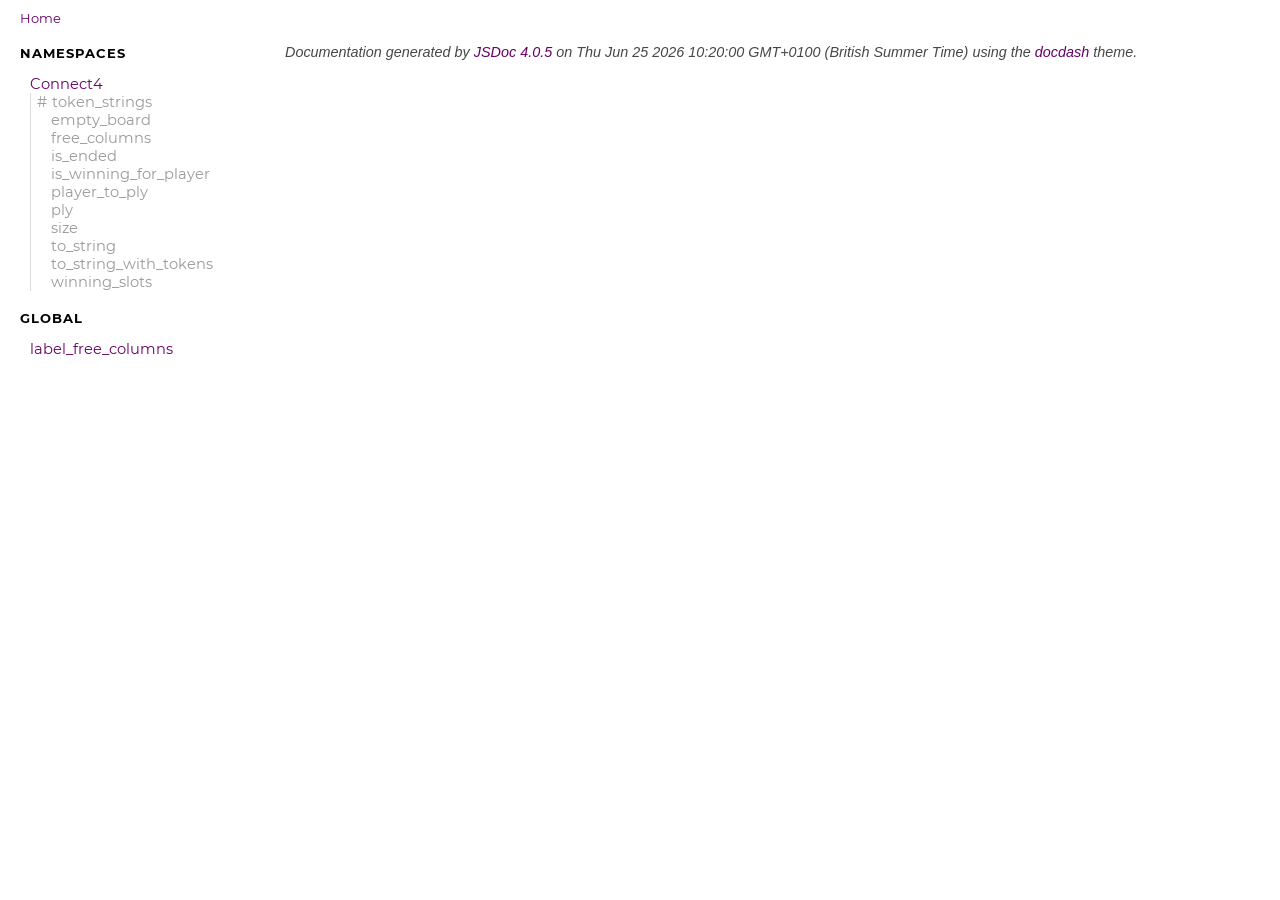
==== docs/index.html @ 329f53a2 "Documentation Generated" ====
<!DOCTYPE html>
<html lang="en">
<head>
    
    <meta charset="utf-8">
    <title>Home - Documentation</title>
    
    
    <script src="scripts/prettify/prettify.js"></script>
    <script src="scripts/prettify/lang-css.js"></script>
    <!--[if lt IE 9]>
      <script src="//html5shiv.googlecode.com/svn/trunk/html5.js"></script>
    <![endif]-->
    <link type="text/css" rel="stylesheet" href="styles/prettify.css">
    <link type="text/css" rel="stylesheet" href="styles/jsdoc.css">
    <script src="scripts/nav.js" defer></script>
    
    <meta name="viewport" content="width=device-width, initial-scale=1.0">
</head>
<body>

<input type="checkbox" id="nav-trigger" class="nav-trigger" />
<label for="nav-trigger" class="navicon-button x">
  <div class="navicon"></div>
</label>

<label for="nav-trigger" class="overlay"></label>

<nav >
    
    
    <h2><a href="index.html">Home</a></h2><h3>Namespaces</h3><ul><li><a href="Connect4.html">Connect4</a><ul class='members'><li data-type='member'><a href="Connect4.html#.token_strings">token_strings</a></li></ul><ul class='methods'><li data-type='method'><a href="Connect4.html#.empty_board">empty_board</a></li><li data-type='method'><a href="Connect4.html#.free_columns">free_columns</a></li><li data-type='method'><a href="Connect4.html#.is_ended">is_ended</a></li><li data-type='method'><a href="Connect4.html#.is_winning_for_player">is_winning_for_player</a></li><li data-type='method'><a href="Connect4.html#.player_to_ply">player_to_ply</a></li><li data-type='method'><a href="Connect4.html#.ply">ply</a></li><li data-type='method'><a href="Connect4.html#.size">size</a></li><li data-type='method'><a href="Connect4.html#.to_string">to_string</a></li><li data-type='method'><a href="Connect4.html#.to_string_with_tokens">to_string_with_tokens</a></li><li data-type='method'><a href="Connect4.html#.winning_slots">winning_slots</a></li></ul></li></ul><h3>Global</h3><ul><li><a href="global.html#label_free_columns">label_free_columns</a></li></ul>
    
</nav>

<div id="main">
    

    



    


    <section class="package">
        <h3> </h3>		
    </section>









    








    
    
</div>

<br class="clear">

<footer>
    Documentation generated by <a href="https://github.com/jsdoc3/jsdoc">JSDoc 4.0.5</a> on Thu Jun 25 2026 10:20:00 GMT+0100 (British Summer Time) using the <a href="https://github.com/clenemt/docdash">docdash</a> theme.
</footer>

<script>prettyPrint();</script>
<script src="scripts/polyfill.js"></script>
<script src="scripts/linenumber.js"></script>



    <link type="text/css" rel="stylesheet" href="custom.css">
    
</body>
</html>
---- docs/styles/prettify.css ----
.pln {
  color: #ddd;
}

/* string content */
.str {
  color: #61ce3c;
}

/* a keyword */
.kwd {
  color: #fbde2d;
}

/* a comment */
.com {
  color: #aeaeae;
}

/* a type name */
.typ {
  color: #8da6ce;
}

/* a literal value */
.lit {
  color: #fbde2d;
}

/* punctuation */
.pun {
  color: #ddd;
}

/* lisp open bracket */
.opn {
  color: #000000;
}

/* lisp close bracket */
.clo {
  color: #000000;
}

/* a markup tag name */
.tag {
  color: #8da6ce;
}

/* a markup attribute name */
.atn {
  color: #fbde2d;
}

/* a markup attribute value */
.atv {
  color: #ddd;
}

/* a declaration */
.dec {
  color: #EF5050;
}

/* a variable name */
.var {
  color: #c82829;
}

/* a function name */
.fun {
  color: #4271ae;
}

/* Specify class=linenums on a pre to get line numbering */
ol.linenums {
  margin-top: 0;
  margin-bottom: 0;
  padding-bottom: 2px;
}
---- docs/styles/jsdoc.css ----
* {
  box-sizing: border-box
}

html, body {
  height: 100%;
  width: 100%;
}

body {
  color: #4d4e53;
  background-color: white;
  margin: 0 auto;
  padding: 0 20px;
  font-family: 'Helvetica Neue', Helvetica, sans-serif;
  font-size: 16px;
}

img {
  max-width: 100%;
}

a,
a:active {
  color: #606;
  text-decoration: none;
}

a:hover {
  text-decoration: none;
}

article a {
  border-bottom: 1px solid #ddd;
}

article a:hover, article a:active {
  border-bottom-color: #222;
}

article .description a {
    word-break: break-word;
}

p, ul, ol, blockquote {
  margin-bottom: 1em;
  line-height: 160%;
}

h1, h2, h3, h4, h5, h6 {
  font-family: 'Montserrat', sans-serif;
}

h1, h2, h3, h4, h5, h6 {
  color: #000;
  font-weight: 400;
  margin: 0;
}

h1 {
  font-weight: 300;
  font-size: 48px;
  margin: 1em 0 .5em;
}

h1.page-title {
  font-size: 48px;
  margin: 1em 30px;
  line-height: 100%;
  word-wrap: break-word;
}

h2 {
  font-size: 24px;
  margin: 1.5em 0 .3em;
}

h3 {
  font-size: 24px;
  margin: 1.2em 0 .3em;
}

h4 {
  font-size: 18px;
  margin: 1em 0 .2em;
  color: #4d4e53;
}

h4.name {
  color: #fff;
  background: #6d426d;
  box-shadow: 0 .25em .5em #d3d3d3;
  border-top: 1px solid #d3d3d3;
  border-bottom: 1px solid #d3d3d3;
  margin: 1.5em 0 0.5em;
  padding: .75em 0 .75em 10px;
}

h4.name a {
  color: #fc83ff;
}

h4.name a:hover {
  border-bottom-color: #fc83ff;
}

h5, .container-overview .subsection-title {
  font-size: 120%;
  letter-spacing: -0.01em;
  margin: 8px 0 3px 0;
}

h6 {
  font-size: 100%;
  letter-spacing: -0.01em;
  margin: 6px 0 3px 0;
  font-style: italic;
}

.usertext h1 {
  font-family: "Source Sans Pro";
  font-size: 24px;
  margin: 2.5em 0 1em;
  font-weight: 400;
}

.usertext h2 {
  font-family: "Source Sans Pro";
  font-size: 18px;
  margin: 2em 0 0.5em;
  font-weight: 400;

}

.usertext h3 {
  font-family: "Source Sans Pro";
  font-size: 15px;
  margin: 1.5em 0 0;
  font-weight: 400;
}

.usertext h4 {
  font-family: "Source Sans Pro";
  font-size: 14px;
  margin: 0 0 0;
  font-weight: 400;
}

.usertext h5 {
  font-size: 12px;
  margin: 1em 0 0;
  font-weight: normal;
  color: #666;
}

.usertext h6 {
  font-size: 11px;
  margin: 1em 0 0;
  font-weight: normal;
  font-style: normal;
  color: #666;
}


tt, code, kbd, samp, pre {
  font-family: Consolas, Monaco, 'Andale Mono', monospace;
  background: #f4f4f4;
}

tt, code, kbd, samp{
  padding: 1px 5px;
}

pre {
  padding-bottom: 1em;
}  

.class-description {
  font-size: 130%;
  line-height: 140%;
  margin-bottom: 1em;
  margin-top: 1em;
}

.class-description:empty {
  margin: 0
}

#main {
  float: right;
  width: calc(100% - 240px);
}

header {
  display: block
}

section {
  display: block;
  background-color: #fff;
  padding: 0 0 0 30px;
}

.variation {
  display: none
}

.signature-attributes {
  font-size: 60%;
  color: #eee;
  font-style: italic;
  font-weight: lighter;
}

nav {
  float: left;
  display: block;
  width: 250px;
  background: #fff;
  overflow: auto;
  position: fixed;
  height: 100%;
}

nav #nav-search{
    width: 210px;
    height: 30px;
    padding: 5px 10px;
    font-size: 12px;
    line-height: 1.5;
    border-radius: 3px;
    margin-right: 20px;
    margin-top: 20px;
}

nav.wrap a{
    word-wrap: break-word;
}

nav h3 {
  margin-top: 12px;
  font-size: 13px;
  text-transform: uppercase;
  letter-spacing: 1px;
  font-weight: 700;
  line-height: 24px;
  margin: 15px 0 10px;
  padding: 0;
  color: #000;
}

nav h3.collapsed_header {
  cursor: pointer;
}

nav ul {
  font-family: 'Lucida Grande', 'Lucida Sans Unicode', arial, sans-serif;
  font-size: 100%;
  line-height: 17px;
  padding: 0;
  margin: 0;
  list-style-type: none;
}

nav ul a,
nav ul a:active {
  font-family: 'Montserrat', sans-serif;
  line-height: 18px;
  padding: 0;
  display: block;
  font-size: 12px;
}

nav a:hover,
nav a:active {
  color: #606;
}

nav > ul {
  padding: 0 10px;
}

nav > ul > li > a {
  color: #606;
  margin-top: 10px;
}

nav ul ul a {
  color: hsl(207, 1%, 60%);
  border-left: 1px solid hsl(207, 10%, 86%);
}

nav ul ul a,
nav ul ul a:active {
  padding-left: 20px
}

nav h2 {
   font-size: 13px;
   margin: 10px 0 0 0;
   padding: 0;
}

nav > h2 > a {
   margin: 10px 0 -10px;
   color: #606 !important;
}

footer {
  color: hsl(0, 0%, 28%);
  margin-left: 250px;
  display: block;
  padding: 15px;
  font-style: italic;
  font-size: 90%;
}

.ancestors {
  color: #999
}

.ancestors a {
   color: #999 !important;
}

.clear {
  clear: both
}

.important {
  font-weight: bold;
  color: #950B02;
}

.yes-def {
  text-indent: -1000px
}

.type-signature {
  color: #CA79CA
}

.type-signature:last-child {
  color: #eee;
}

.name, .signature {
  font-family: Consolas, Monaco, 'Andale Mono', monospace
}

.signature {
    color: #fc83ff;
}

.details {
  margin-top: 6px;
  border-left: 2px solid #DDD;
  line-height: 20px;
  font-size: 14px;
}

.details dt {
   width: auto;
   float: left;
   padding-left: 10px;
}

.details dd {
   margin-left: 70px;
   margin-top: 6px;
   margin-bottom: 6px;
}

.details ul {
   margin: 0
}

.details ul {
   list-style-type: none
}

.details pre.prettyprint {
   margin: 0
}

.details .object-value {
   padding-top: 0
}

.description {
  margin-bottom: 1em;
  margin-top: 1em;
}

.code-caption {
  font-style: italic;
  font-size: 107%;
  margin: 0;
}

.prettyprint {
  font-size: 14px;
  overflow: auto;
}

.prettyprint.source {
  width: inherit;
  line-height: 18px;
  display: block;
  background-color: #0d152a;
  color: #aeaeae;
}

.prettyprint code {
  line-height: 18px;
  display: block;
  background-color: #0d152a;
  color: #4D4E53;
}

.prettyprint > code {
  padding: 15px;
}

.prettyprint .linenums code {
  padding: 0 15px
}

.prettyprint .linenums li:first-of-type code {
  padding-top: 15px
}

.prettyprint code span.line {
  display: inline-block
}

.prettyprint.linenums {
  padding-left: 70px;
  -webkit-user-select: none;
  -moz-user-select: none;
  -ms-user-select: none;
  user-select: none;
}

.prettyprint.linenums ol {
   padding-left: 0
}

.prettyprint.linenums li {
   border-left: 3px #34446B solid;
}

.prettyprint.linenums li.selected, .prettyprint.linenums li.selected * {
   background-color: #34446B;
}

.prettyprint.linenums li * {
   -webkit-user-select: text;
   -moz-user-select: text;
   -ms-user-select: text;
   user-select: text;
}

.prettyprint.linenums li code:empty:after {
  content:"";
  display:inline-block;
  width:0px;
}

table {
  border-spacing: 0;
  border: 1px solid #ddd;
  border-collapse: collapse;
  border-radius: 3px;
  box-shadow: 0 1px 3px rgba(0,0,0,0.1);
  width: 100%;
  font-size: 14px;
  margin: 1em 0;
}

td, th {
   margin: 0px;
   text-align: left;
   vertical-align: top;
   padding: 10px;
   display: table-cell;
}

thead tr, thead tr {
   background-color: #fff;
   font-weight: bold;
   border-bottom: 1px solid #ddd;
}

.params .type {
  white-space: nowrap;
}

.params code {
  white-space: pre;
}

.params td, .params .name, .props .name, .name code {
   color: #4D4E53;
   font-family: Consolas, Monaco, 'Andale Mono', monospace;
   font-size: 100%;
}

.params td {
   border-top: 1px solid #eee
}

.params td.description > p:first-child, .props td.description > p:first-child {
   margin-top: 0;
   padding-top: 0;
}

.params td.description > p:last-child, .props td.description > p:last-child {
   margin-bottom: 0;
   padding-bottom: 0;
}

span.param-type, .params td .param-type, .param-type dd {
   color: #606;
  font-family: Consolas, Monaco, 'Andale Mono', monospace
}

.param-type dt, .param-type dd {
  display: inline-block
}

.param-type {
  margin: 14px 0;
}

.disabled {
  color: #454545
}

/* navicon button */
.navicon-button {
  display: none;
  position: relative;
  padding: 2.0625rem 1.5rem;
  transition: 0.25s;
  cursor: pointer;
  -webkit-user-select: none;
     -moz-user-select: none;
      -ms-user-select: none;
          user-select: none;
  opacity: .8;
}
.navicon-button .navicon:before, .navicon-button .navicon:after {
  transition: 0.25s;
}
.navicon-button:hover {
  transition: 0.5s;
  opacity: 1;
}
.navicon-button:hover .navicon:before, .navicon-button:hover .navicon:after {
  transition: 0.25s;
}
.navicon-button:hover .navicon:before {
  top: .825rem;
}
.navicon-button:hover .navicon:after {
  top: -.825rem;
}

/* navicon */
.navicon {
  position: relative;
  width: 2.5em;
  height: .3125rem;
  background: #000;
  transition: 0.3s;
  border-radius: 2.5rem;
}
.navicon:before, .navicon:after {
  display: block;
  content: "";
  height: .3125rem;
  width: 2.5rem;
  background: #000;
  position: absolute;
  z-index: -1;
  transition: 0.3s 0.25s;
  border-radius: 1rem;
}
.navicon:before {
  top: .625rem;
}
.navicon:after {
  top: -.625rem;
}

/* open */
.nav-trigger:checked + label:not(.steps) .navicon:before,
.nav-trigger:checked + label:not(.steps) .navicon:after {
  top: 0 !important;
}

.nav-trigger:checked + label .navicon:before,
.nav-trigger:checked + label .navicon:after {
  transition: 0.5s;
}

/* Minus */
.nav-trigger:checked + label {
  -webkit-transform: scale(0.75);
          transform: scale(0.75);
}

/* × and + */
.nav-trigger:checked + label.plus .navicon,
.nav-trigger:checked + label.x .navicon {
  background: transparent;
}

.nav-trigger:checked + label.plus .navicon:before,
.nav-trigger:checked + label.x .navicon:before {
  -webkit-transform: rotate(-45deg);
          transform: rotate(-45deg);
  background: #FFF;
}

.nav-trigger:checked + label.plus .navicon:after,
.nav-trigger:checked + label.x .navicon:after {
  -webkit-transform: rotate(45deg);
          transform: rotate(45deg);
  background: #FFF;
}

.nav-trigger:checked + label.plus {
  -webkit-transform: scale(0.75) rotate(45deg);
          transform: scale(0.75) rotate(45deg);
}

.nav-trigger:checked ~ nav {
  left: 0 !important;
}

.nav-trigger:checked ~ .overlay {
  display: block;
}

.nav-trigger {
  position: fixed;
  top: 0;
  clip: rect(0, 0, 0, 0);
}

.overlay {
  display: none;
  position: fixed;
  top: 0;
  bottom: 0;
  left: 0;
  right: 0;
  width: 100%;
  height: 100%;
  background: hsla(0, 0%, 0%, 0.5);
  z-index: 1;
}

/* nav level */
.level-hide {
    display: none;
}
html[data-search-mode] .level-hide {
    display: block;
}


@media only screen and (max-width: 680px) {
  body {
    overflow-x: hidden;
  }

  nav {
    background: #FFF;
    width: 250px;
    height: 100%;
    position: fixed;
    top: 0;
    right: 0;
    bottom: 0;
    left: -250px;
    z-index: 3;
    padding: 0 10px;
    transition: left 0.2s;
  }

  .navicon-button {
    display: inline-block;
    position: fixed;
    top: 1.5em;
    right: 0;
    z-index: 2;
  }

  #main {
    width: 100%;
  }

  #main h1.page-title {
    margin: 1em 0;
  }

  #main section {
    padding: 0;
  }

  footer {
    margin-left: 0;
  }
}

/** Add a '#' to static members */
[data-type="member"] a::before {
  content: '#';
  display: inline-block;
  margin-left: -14px;
  margin-right: 5px;
}

#disqus_thread{
    margin-left: 30px;
}

@font-face {
  font-family: 'Montserrat';
  font-style: normal;
  font-weight: 400;
  src: url('../fonts/Montserrat/Montserrat-Regular.eot'); /* IE9 Compat Modes */
  src: url('../fonts/Montserrat/Montserrat-Regular.eot?#iefix') format('embedded-opentype'), /* IE6-IE8 */
       url('../fonts/Montserrat/Montserrat-Regular.woff2') format('woff2'), /* Super Modern Browsers */
       url('../fonts/Montserrat/Montserrat-Regular.woff') format('woff'), /* Pretty Modern Browsers */
       url('../fonts/Montserrat/Montserrat-Regular.ttf')  format('truetype'); /* Safari, Android, iOS */
}

@font-face {
  font-family: 'Montserrat';
  font-style: normal;
  font-weight: 700;
  src: url('../fonts/Montserrat/Montserrat-Bold.eot'); /* IE9 Compat Modes */
  src: url('../fonts/Montserrat/Montserrat-Bold.eot?#iefix') format('embedded-opentype'), /* IE6-IE8 */
       url('../fonts/Montserrat/Montserrat-Bold.woff2') format('woff2'), /* Super Modern Browsers */
       url('../fonts/Montserrat/Montserrat-Bold.woff') format('woff'), /* Pretty Modern Browsers */
       url('../fonts/Montserrat/Montserrat-Bold.ttf')  format('truetype'); /* Safari, Android, iOS */
}

@font-face {
    font-family: 'Source Sans Pro';
    src: url('../fonts/Source-Sans-Pro/sourcesanspro-regular-webfont.eot');
    src: url('../fonts/Source-Sans-Pro/sourcesanspro-regular-webfont.eot?#iefix') format('embedded-opentype'),
         url('../fonts/Source-Sans-Pro/sourcesanspro-regular-webfont.woff2') format('woff2'),
         url('../fonts/Source-Sans-Pro/sourcesanspro-regular-webfont.woff') format('woff'),
         url('../fonts/Source-Sans-Pro/sourcesanspro-regular-webfont.ttf') format('truetype'),
         url('../fonts/Source-Sans-Pro/sourcesanspro-regular-webfont.svg#source_sans_proregular') format('svg');
    font-weight: 400;
    font-style: normal;
}

@font-face {
    font-family: 'Source Sans Pro';
    src: url('../fonts/Source-Sans-Pro/sourcesanspro-light-webfont.eot');
    src: url('../fonts/Source-Sans-Pro/sourcesanspro-light-webfont.eot?#iefix') format('embedded-opentype'),
         url('../fonts/Source-Sans-Pro/sourcesanspro-light-webfont.woff2') format('woff2'),
         url('../fonts/Source-Sans-Pro/sourcesanspro-light-webfont.woff') format('woff'),
         url('../fonts/Source-Sans-Pro/sourcesanspro-light-webfont.ttf') format('truetype'),
         url('../fonts/Source-Sans-Pro/sourcesanspro-light-webfont.svg#source_sans_prolight') format('svg');
    font-weight: 300;
    font-style: normal;

}
---- docs/custom.css ----
h4
{
    font-size: 20pt;
    font-weight: bold;
}

.type-signature.type-signature-static
{
    display: none;
}

nav ul a, nav ul a:active {
    font-size: 11pt;
}
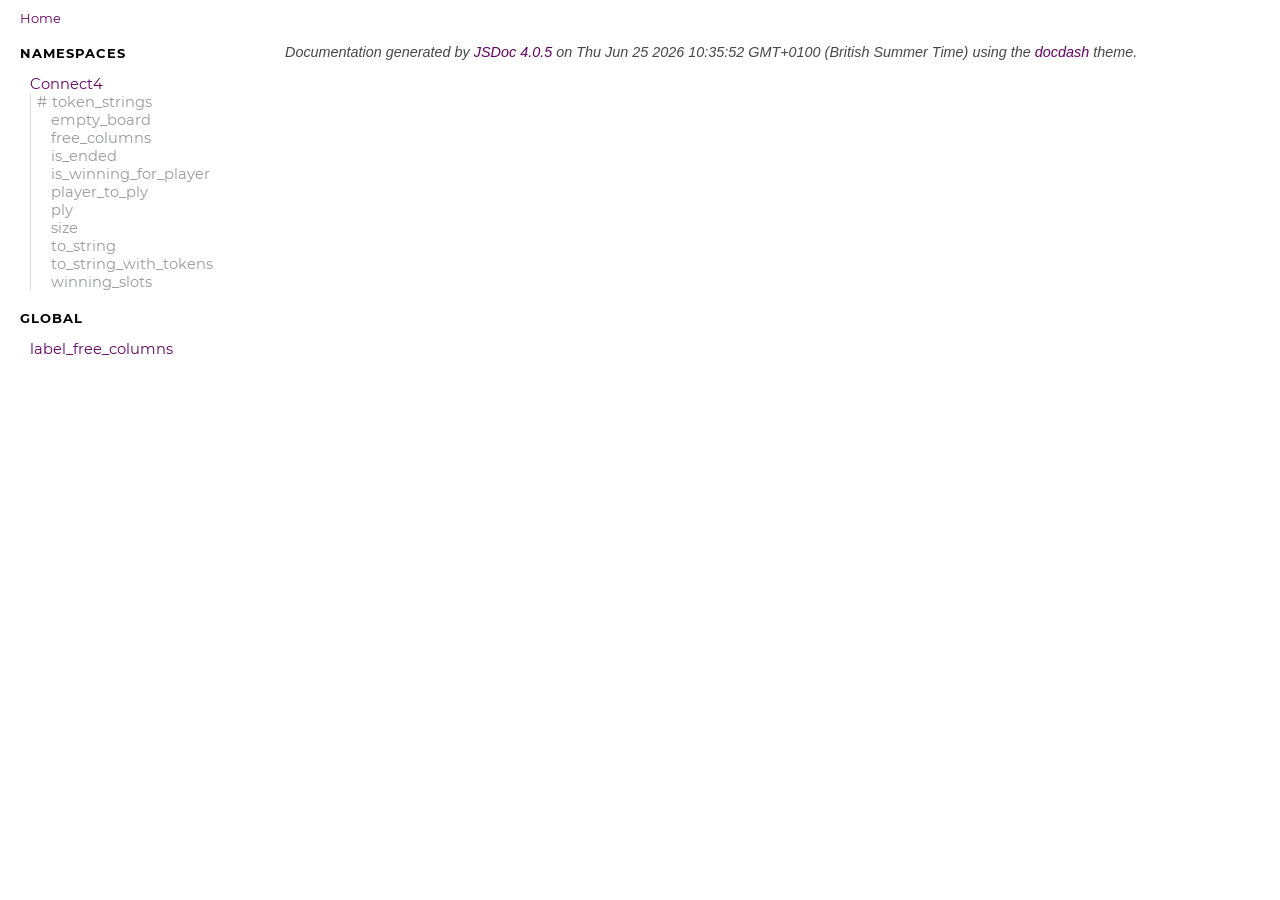
==== commit 22858038: "Submission" ====
--- a/docs/index.html
+++ b/docs/index.html
@@ -71,7 +71,7 @@
 <br class="clear">
 
 <footer>
-    Documentation generated by <a href="https://github.com/jsdoc3/jsdoc">JSDoc 4.0.5</a> on Thu Jun 25 2026 10:20:00 GMT+0100 (British Summer Time) using the <a href="https://github.com/clenemt/docdash">docdash</a> theme.
+    Documentation generated by <a href="https://github.com/jsdoc3/jsdoc">JSDoc 4.0.5</a> on Thu Jun 25 2026 10:35:52 GMT+0100 (British Summer Time) using the <a href="https://github.com/clenemt/docdash">docdash</a> theme.
 </footer>
 
 <script>prettyPrint();</script>
